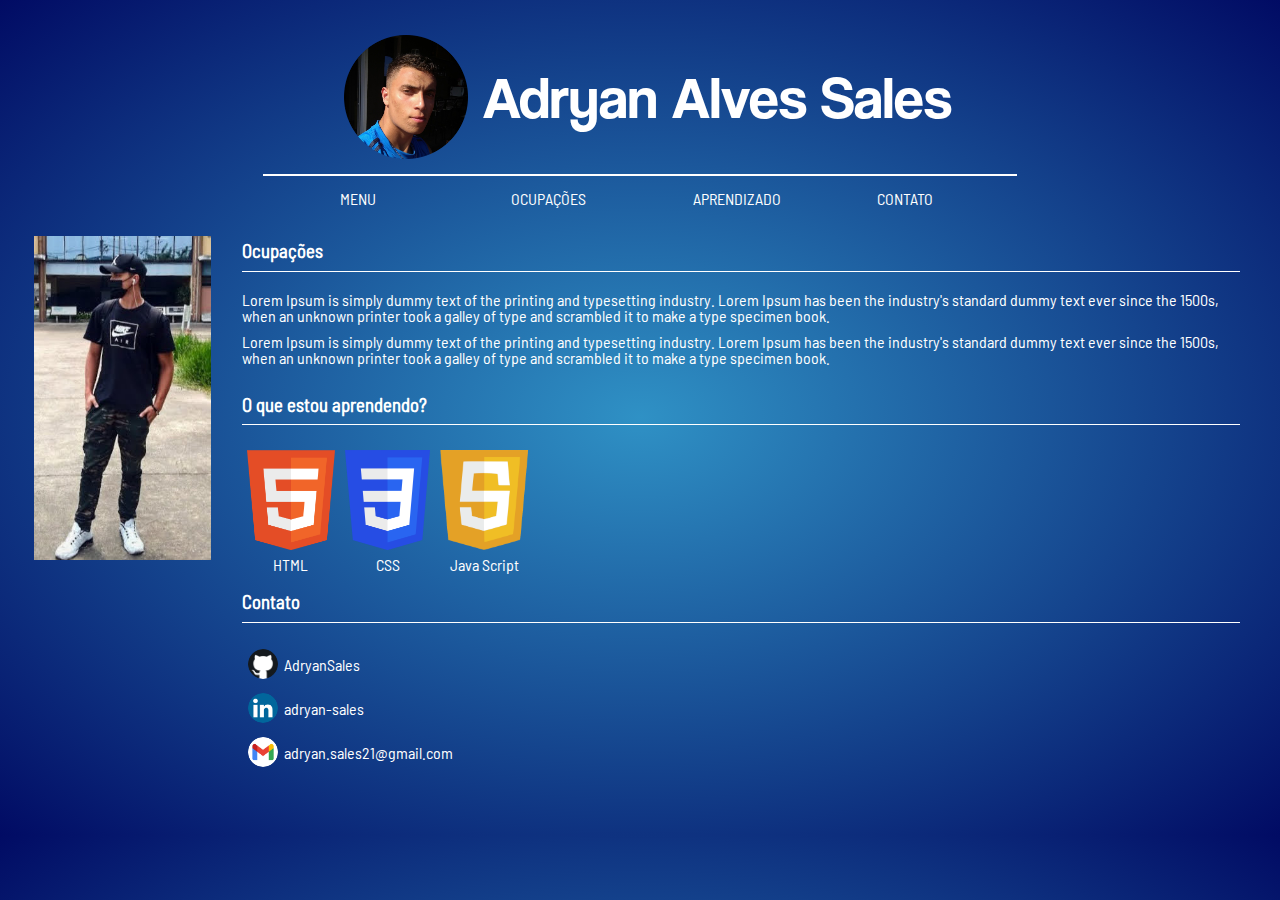
==== index.html @ 93c8f1ed "Atualização_0910" ====
<!DOCTYPE html>
<html lang="pt-br">
  <head>
    <meta charset="UTF-8">
    <meta http-equiv="X-UA-Compatible" content="IE=edge">
    <meta name="viewport" content="width=device-width, initial-scale=1.0">

    <!-- CSS -->
      <link rel="stylesheet" href="./CSS/reset.css">
      <link rel="stylesheet" href="./CSS/style.css">

    <!-- JS -->
      <script src="./JS/script.js"></script>
    <title>Meu Portfólio</title>
  </head>
  <body>
    <!-- ================================ -->
    <!--         Topo e Navegação         -->
    <!-- ================================ -->
    <header>
        <div class="perfil-nome">
          <img class="profile" src="img/adryan.png" alt="foto de perfil do Adryan">
          <h1>Adryan Alves Sales</h1>
        </div> <!-- class = "perfil-nome" -->

        <div class="navigation">
          <nav>

            <ul>
              <a href="./Páginas/menu.html"><li>Menu</li></a>
              <a href="./Páginas/ocupações.html"><li>Ocupações</li></a>
              <a href="./Páginas/atividades.html"><li>Aprendizado</li></a>
              <a href="./Páginas/contato.html"><li>Contato</li></a>
            </ul>
            
          </nav>
        </div> <!-- class = "navigation" -->
    </header>
    <!-- ============================= -->
    <!--      Conteúdo da Página       -->
    <!-- ============================= -->
    <main>
      <div class="img-perfil">
        <img class="user" src="./img/perfil-vert.jpg" alt="imagem do homi">
      </div> <!-- class = "img-perfil" -->
      
      <div class="content">
        <div class="curio">
          <h3>Ocupações</h3>

          <div class="curio-text">
              <p class="text">Lorem Ipsum is simply dummy text of the printing and typesetting industry. Lorem Ipsum has been the industry's standard dummy text ever since the 1500s, when an unknown printer took a galley of type and scrambled it to make a type specimen book.</p>
    
              <p class="text">Lorem Ipsum is simply dummy text of the printing and typesetting industry. Lorem Ipsum has been the industry's standard dummy text ever since the 1500s, when an unknown printer took a galley of type and scrambled it to make a type specimen book.</p>
    
          </div>
        </div> <!-- class = "curio" -->

        <div class="learning">
          <h3>O que estou aprendendo?</h3>
    
          <div class="learning-img">
            <figure>
              <img class="logo" src="./img/html5-logo.png" alt="Logo HTML">
              <figcaption>HTML</figcaption>
            </figure>
      
            <figure>
              <img class="logo" src="./img/css-3-logo.png" alt="Logo CSS">
              <figcaption>CSS</figcaption>
            </figure>
          
            <figure>
              <img class="logo" src="./img/JavaScript_logo_PNG1.png" alt="Logo Java Script">
              <figcaption>Java Script</figcaption>
            </figure>
          </div> <!-- class ="learning-img"-->
        
        </div> <!-- class = "learning" -->

        <div class="inform">
          <h3>Contato</h3>

          <!--Redes Sociais-->
          <div class="redes">
                <!-- GITHUB -->
                <div class="redes-img">
                  <a href="https://github.com/AdryanSales" target="_blank">
                    <img class="github" src="./img/Github_logo_PNG3.png" alt="Logo do Github">
                  </a>
                  <p>AdryanSales</p>
                </div> <!-- class = "redes-img" -->
                
                <!-- LINKEDIN -->
                <div class="redes-img">
                  <a href="https://www.linkedin.com/in/adryan-sales" target="_blank">
                    <img class="linkedin" src="./img/logo-linkedin-icon-2048.png" alt="Logo do linkedin">
                  </a>
                  <p>adryan-sales</p>
                </div> <!-- class = "redes-img" -->
                
                <!-- GMAIL -->
                <div class="redes-img">
                  <a href="https://mail.google.com/mail/u/0/#inbox?compose=new" target="_blank">
                    <img class="gmail" src="./img/gmail-img.png" alt="Logo do gmail">
                  </a>
                  <p>adryan.sales21@gmail.com</p>
                </div> <!-- class = "redes-img" -->
          </div> <!-- class = "redes" -->
        </div> <!-- class = "inform" -->
      </div> <!-- class = "content" -->
    </main>
  </body>
</html>
---- CSS/style.css ----
/*====================================*/
/*       Configurações de Seção       */
/*====================================*/
div.content{
  padding:            20px;
}
div.img-perfil{
  margin:            1%;
}

/*------------*/
/*   header   */
/*------------*/
  header{
    display:            flex; /* 'flex-box', 'grid-display' e 'display-grid' serve para posicionar os elementos*/
    align-items:        center;
    flex-direction:     column;
    
  }
  header ul{
    text-transform:     uppercase; /* transforma o texto em maiúcula ou minuscula */
  }
  header nav li{
    color:              white;
    text-align:         center;
    width:              8%;
    display:            inline-block; /* alinha a lista na mesma linha */
    padding:            10px 60px;
  }
  header nav li:hover{
    color:              rgb(0, 0, 0);
    font-weight:        bold;
    background-color:   rgb(255, 255, 255);
    transition:         0.6s;
  } 

div.perfil-nome,
div.redes-img,
div.navigation{
  align-items:        center;
}
main,
div.perfil-nome,
div.redes-img
{
  display:            flex;
}
div.perfil-nome{
  justify-content:    center;
}
div.navigation{
  padding:            5px;
  border-top:         2px solid white;
}
div.curio-text,
div.redes,
div.learning-img{
  padding-bottom:     20px;
  padding-top:        2%;
}

div.learning-img{
  display:            flex;
}
  
  
/*====================================*/
/* Cor de fundo, títulos e parágrafos */
/*====================================*/
body{
  padding:            20px;
  background-image:   radial-gradient(rgb(47, 145, 197), rgb(1, 11, 100));
  font-family:        'Barlow', sans-serif;
  color:              white;
}
  header h1{ 
    padding-bottom:     0px;
    font-size:          370%;
    font-family:        'coolvetica', Times, serif, sans-serif;
    font-weight:        lighter;
    text-align:         center;
  }
  main h3{
    border-bottom:      1pt solid white;
    padding-bottom:     1%;
    color:              rgb(255, 255, 255);
  }
  main p.text{
    padding-bottom:     1%;
  }

  main figure{
    text-align:         center;
  }


/*====================================*/
/*      Configurações da imagem       */
/*====================================*/
img.profile{
  width:              10%;
  padding:            15px;
}
img.user{
  padding:            1%;
  width:              100%;
}
img.logo{
  max-width:          100px;
  padding:            5px;
  height:             100px;
}

/*Redes Sociais*/
  img.linkedin,
  img.github,
  img.gmail{
    width:              30px;
    padding:            6px;
    transition:         0.6s;
    background-color:   transparent;
    border-radius:      100%;
  }
  img.linkedin:hover,
  img.github:hover,
  img.gmail:hover{
    background-color:   rgba(255, 255, 255, 0.123);
    border-radius:      90%;
  }

/*====================================*/
/*               Fontes               */
/*====================================*/
@font-face {
  font-family:          'Barlow';
  src:                  url(../fonts/Barlow_Semi_Condensed/BarlowSemiCondensed-Regular.ttf);
}
@font-face {
  font-family:          'coolvetica';
  src:                  url(../fonts/coolvetica/coolvetica\ rg.otf);
}
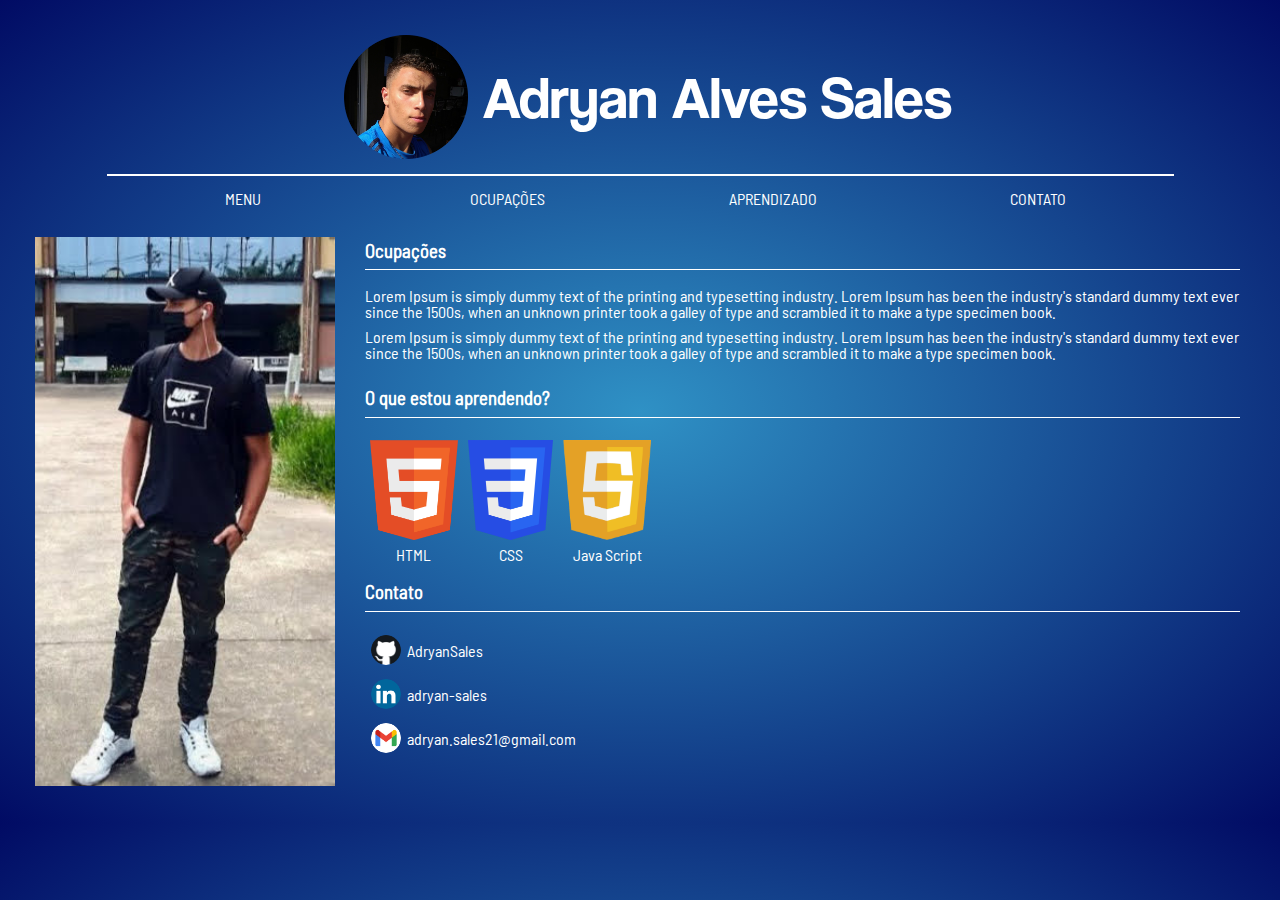
==== commit 86b541bf: "Reparos" ====
--- a/index.html
+++ b/index.html
@@ -41,7 +41,7 @@
     <!-- ============================= -->
     <main>
       <div class="img-perfil">
-        <img class="user" src="./img/perfil-vert.jpg" alt="imagem do homi">
+        <img class="user" src="./img/perfil-vert.jpg" alt="imagem do Adryan">
       </div> <!-- class = "img-perfil" -->
       
       <div class="content">
--- a/CSS/style.css
+++ b/CSS/style.css
@@ -20,12 +20,12 @@
   header ul{
     text-transform:     uppercase; /* transforma o texto em maiúcula ou minuscula */
   }
-  header nav li{
+  header nav li {
     color:              white;
     text-align:         center;
-    width:              8%;
+    width:              162px;
+    padding:            10px 50px;
     display:            inline-block; /* alinha a lista na mesma linha */
-    padding:            10px 60px;
   }
   header nav li:hover{
     color:              rgb(0, 0, 0);
@@ -103,7 +103,7 @@
 }
 img.user{
   padding:            1%;
-  width:              100%;
+  width:              300px;
 }
 img.logo{
   max-width:          100px;
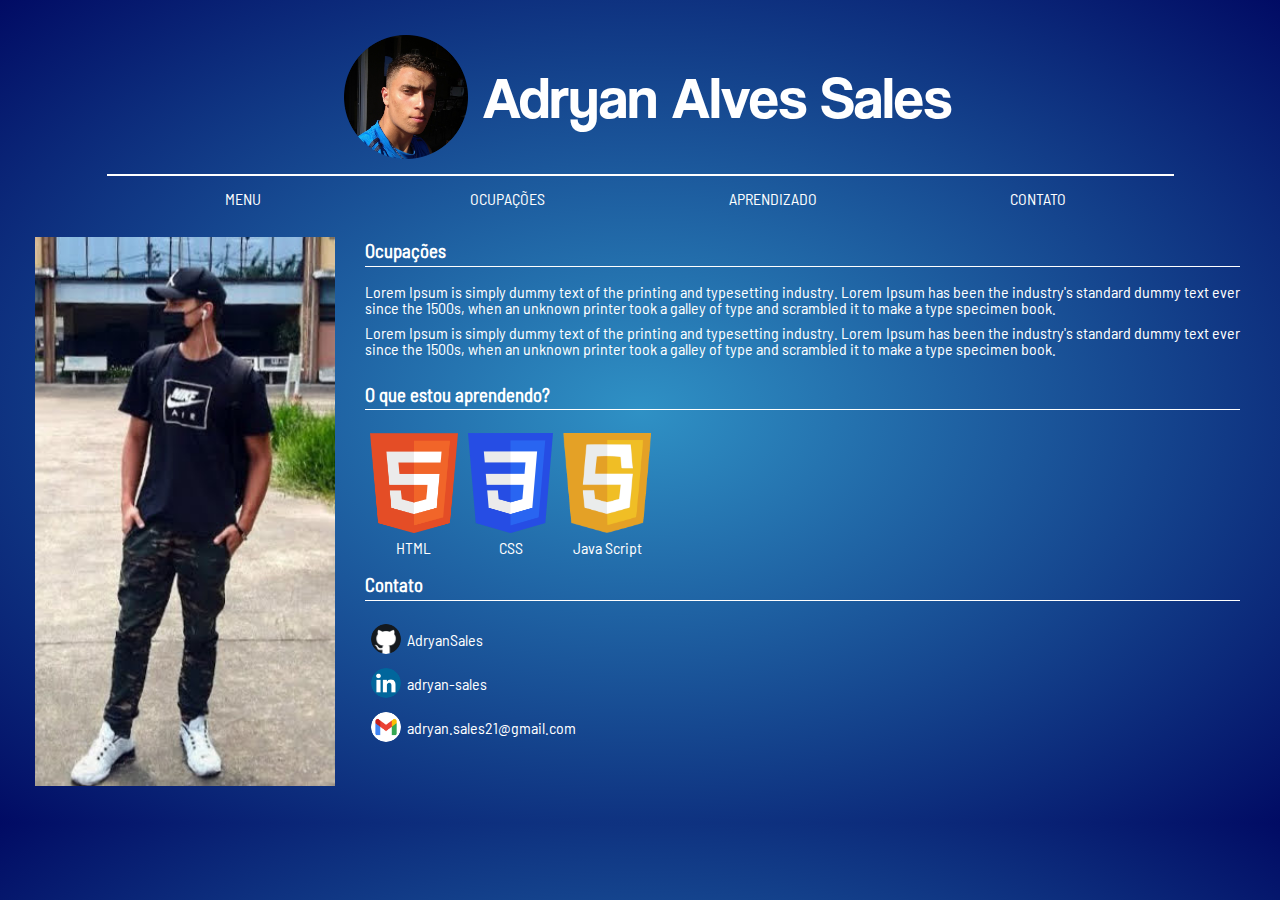
==== commit ffa8c2ff: "Reparos2.1" ====
--- a/index.html
+++ b/index.html
@@ -27,10 +27,10 @@
           <nav>
 
             <ul>
-              <a href="./Páginas/menu.html"><li>Menu</li></a>
-              <a href="./Páginas/ocupações.html"><li>Ocupações</li></a>
-              <a href="./Páginas/atividades.html"><li>Aprendizado</li></a>
-              <a href="./Páginas/contato.html"><li>Contato</li></a>
+              <a href="./Paginas/menu.html"><li>Menu</li></a>
+              <a href="./Paginas/ocupacoes.html"><li>Ocupações</li></a>
+              <a href="./Paginas/atividades.html"><li>Aprendizado</li></a>
+              <a href="./Paginas/contato.html"><li>Contato</li></a>
             </ul>
             
           </nav>
--- a/CSS/style.css
+++ b/CSS/style.css
@@ -82,11 +82,12 @@
   }
   main h3{
     border-bottom:      1pt solid white;
-    padding-bottom:     1%;
+    padding-bottom:     5px;
     color:              rgb(255, 255, 255);
   }
   main p.text{
     padding-bottom:     1%;
+    text-align:         justify;
   }
 
   main figure{
